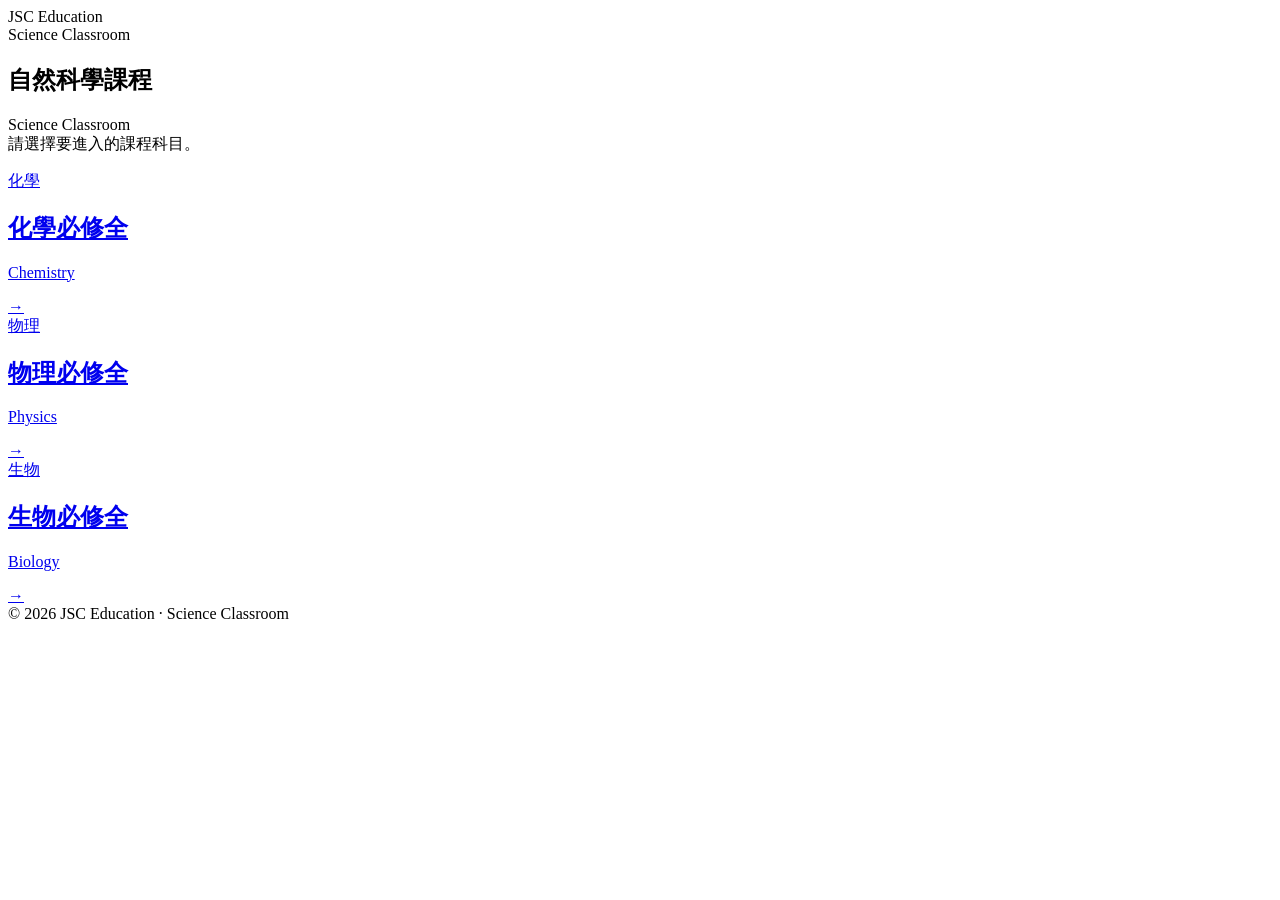
==== classroom/index.html @ 4ab82bfe "Add initial HTML structure for Science Classroom" ====
<!DOCTYPE html>
<html lang="zh-Hant">

<head>
  <meta charset="UTF-8">

  <meta
    name="viewport"
    content="width=device-width, initial-scale=1.0"
  >

  <meta
    name="robots"
    content="noindex, nofollow"
  >

  <title>自然科學課程｜JSC Education</title>

  <link
    rel="stylesheet"
    href="/science/style.css"
  >
</head>


<body>

  <!-- ==============================
       頁首
  ============================== -->

  <header>

    <div class="header-inner">

      <div class="logo">
        JSC Education
      </div>

      <div class="course-name">
        Science Classroom
      </div>

    </div>

  </header>


  <!-- ==============================
       主要內容
  ============================== -->

  <main>

    <section class="hero">

      <h1>
        自然科學課程
      </h1>

      <p>
        Science Classroom
        <br>
        請選擇要進入的課程科目。
      </p>

    </section>


    <!-- ==============================
         科目選擇
    ============================== -->

    <section class="course-navigation">


      <!-- 化學 -->

      <a
        class="chapter-card"
        href="/science/classroom/chemical/"
      >

        <div class="chapter-number">
          化學
        </div>

        <div class="chapter-info">

          <h2>
            化學必修全
          </h2>

          <p>
            Chemistry
          </p>

        </div>

        <div class="chapter-arrow">
          →
        </div>

      </a>


      <!-- 物理 -->

      <a
        class="chapter-card"
        href="/science/classroom/physics/"
      >

        <div class="chapter-number">
          物理
        </div>

        <div class="chapter-info">

          <h2>
            物理必修全
          </h2>

          <p>
            Physics
          </p>

        </div>

        <div class="chapter-arrow">
          →
        </div>

      </a>


      <!-- 生物 -->

      <a
        class="chapter-card"
        href="/science/classroom/biology/"
      >

        <div class="chapter-number">
          生物
        </div>

        <div class="chapter-info">

          <h2>
            生物必修全
          </h2>

          <p>
            Biology
          </p>

        </div>

        <div class="chapter-arrow">
          →
        </div>

      </a>


    </section>

  </main>


  <!-- ==============================
       頁尾
  ============================== -->

  <footer>
    © 2026 JSC Education · Science Classroom
  </footer>

</body>

</html>
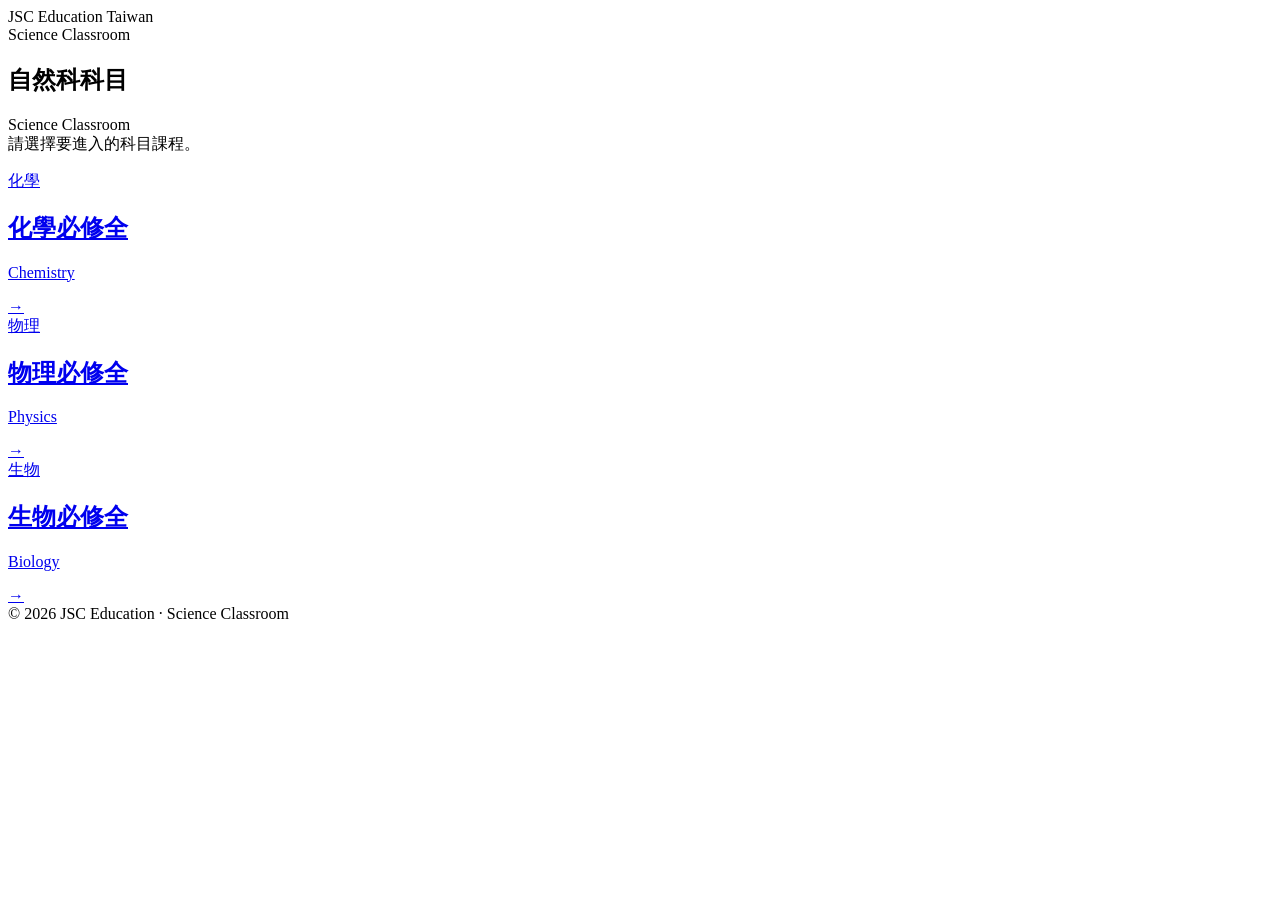
==== commit 0708e83a: "Update title and text for science classroom page" ====
--- a/classroom/index.html
+++ b/classroom/index.html
@@ -14,7 +14,7 @@
     content="noindex, nofollow"
   >
 
-  <title>自然科學課程｜JSC Education</title>
+  <title>science｜JSC Education</title>
 
   <link
     rel="stylesheet"
@@ -34,7 +34,7 @@
     <div class="header-inner">
 
       <div class="logo">
-        JSC Education
+        JSC Education Taiwan
       </div>
 
       <div class="course-name">
@@ -55,13 +55,13 @@
     <section class="hero">
 
       <h1>
-        自然科學課程
+        自然科科目
       </h1>
 
       <p>
         Science Classroom
         <br>
-        請選擇要進入的課程科目。
+        請選擇要進入的科目課程。
       </p>
 
     </section>
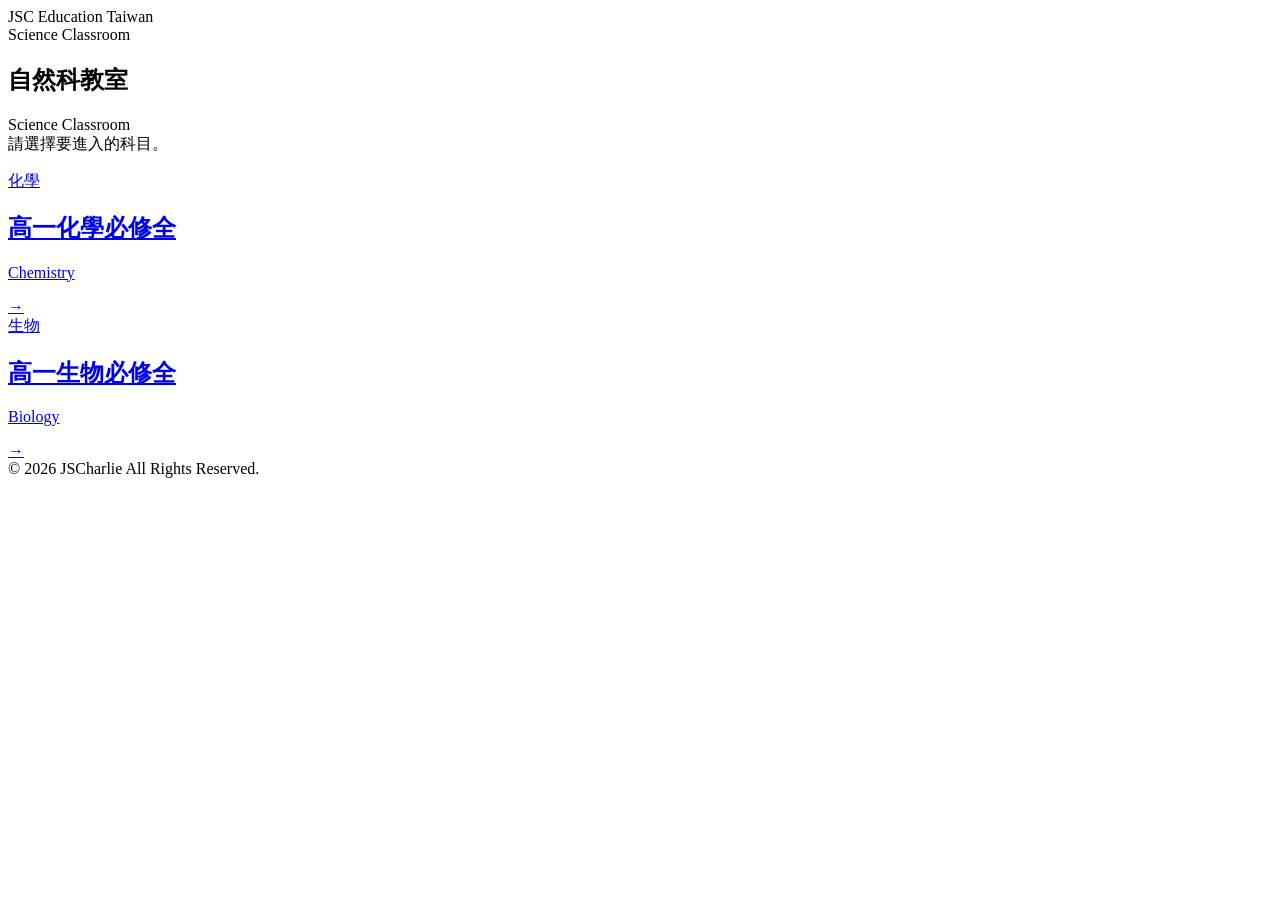
==== commit db2c8961: "Update science classroom titles and footer text" ====
--- a/classroom/index.html
+++ b/classroom/index.html
@@ -55,15 +55,14 @@
     <section class="hero">
 
       <h1>
-        自然科科目
+        自然科教室
       </h1>
 
       <p>
         Science Classroom
         <br>
-        請選擇要進入的科目課程。
+        請選擇要進入的科目。
       </p>
-
     </section>
 
 
@@ -75,22 +74,17 @@
 
 
       <!-- 化學 -->
-
       <a
         class="chapter-card"
         href="/science/classroom/chemical/"
       >
-
         <div class="chapter-number">
           化學
         </div>
-
         <div class="chapter-info">
-
           <h2>
-            化學必修全
+            高一化學必修全
           </h2>
-
           <p>
             Chemistry
           </p>
@@ -102,37 +96,6 @@
         </div>
 
       </a>
-
-
-      <!-- 物理 -->
-
-      <a
-        class="chapter-card"
-        href="/science/classroom/physics/"
-      >
-
-        <div class="chapter-number">
-          物理
-        </div>
-
-        <div class="chapter-info">
-
-          <h2>
-            物理必修全
-          </h2>
-
-          <p>
-            Physics
-          </p>
-
-        </div>
-
-        <div class="chapter-arrow">
-          →
-        </div>
-
-      </a>
-
 
       <!-- 生物 -->
 
@@ -148,7 +111,7 @@
         <div class="chapter-info">
 
           <h2>
-            生物必修全
+            高一生物必修全
           </h2>
 
           <p>
@@ -167,14 +130,8 @@
     </section>
 
   </main>
-
-
-  <!-- ==============================
-       頁尾
-  ============================== -->
-
   <footer>
-    © 2026 JSC Education · Science Classroom
+    © 2026 JSCharlie All Rights Reserved.
   </footer>
 
 </body>
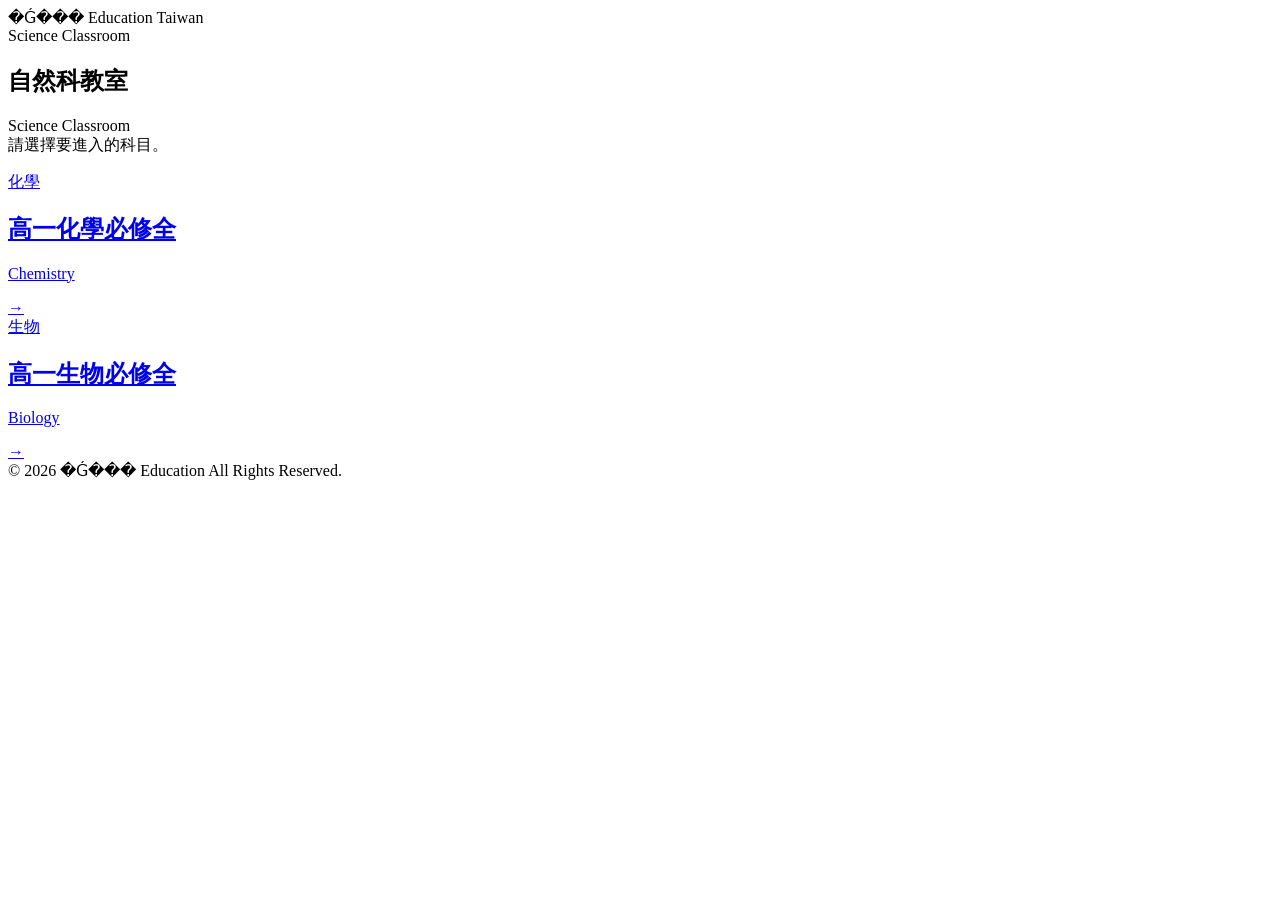
==== commit 4ff1e440: "Update title and footer text to new branding" ====
--- a/classroom/index.html
+++ b/classroom/index.html
@@ -14,7 +14,7 @@
     content="noindex, nofollow"
   >
 
-  <title>science｜JSC Education</title>
+  <title>science｜�Ǵ��� Education</title>
 
   <link
     rel="stylesheet"
@@ -34,7 +34,7 @@
     <div class="header-inner">
 
       <div class="logo">
-        JSC Education Taiwan
+        �Ǵ��� Education Taiwan
       </div>
 
       <div class="course-name">
@@ -131,7 +131,7 @@
 
   </main>
   <footer>
-    © 2026 JSCharlie All Rights Reserved.
+    © 2026 �Ǵ��� Education All Rights Reserved.
   </footer>
 
 </body>
